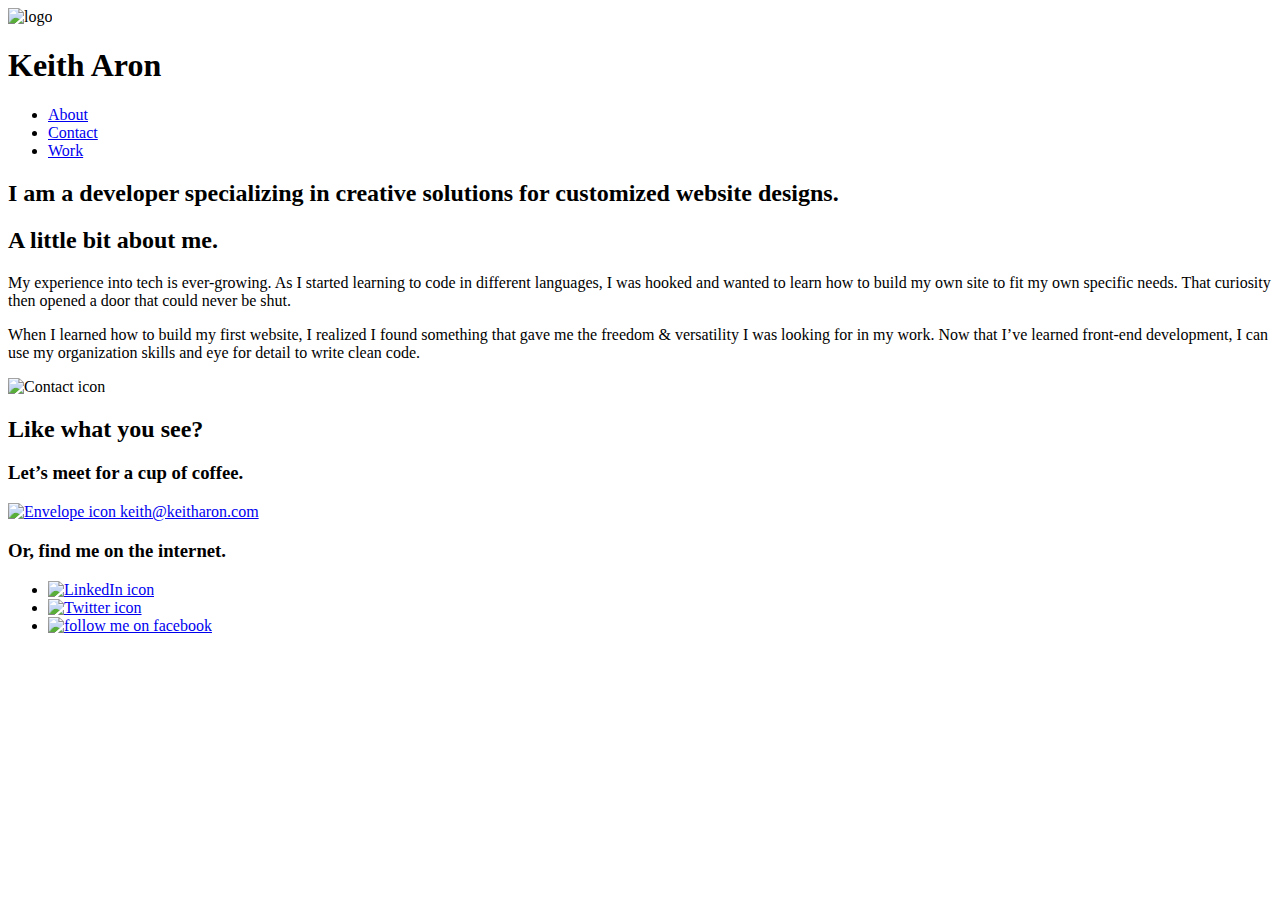
==== index.html @ 5bc16da1 "my first change" ====
<!doctype html>
<html lang="en">
    <head>
        <meta charset="utf-8">
        <title>Keith Aron | Developer</title>
        <link rel="stylesheet" href="css/normalize.css">
        <link rel="stylesheet" href="css/main.css">
        <link href='https://fonts.googleapis.com/css?family=Source+Sans+Pro:400,700' rel='stylesheet' type='text/css'>
        <link href="https://fonts.googleapis.com/css?family=Lora:400,700" rel="stylesheet" type="text/css">
        <meta name="keywords" content="HTML, CSS, Developer, Keith Aron">
        <meta name="author" content="Keith Aron">
        <!--<meta name="viewport" content="width=device-width, initial-scale=1.0">-->
    </head>
    <body>
        
<!--  This section contains the Header including the background picture and navigation links -->
        
        <header>
        <div class="full-width">
            <div class="half-width">
                <div id="logo-img">
                        <img src="img/website-logo1.png" alt="logo" />
                </div>
                <h1>Keith Aron</h1>
            </div>
            <div class="half-width">
                <nav>
                    <ul>
                        <li><a href="#about">About</a></li>
                        <li><a href="#contact">Contact</a></li>
                        <li><a href="work/index.html">Work</a></li>
                        <!-- <li><a href="family/index.html">Family</a></li> -->
                    </ul>
                </nav>
            </div>
            <h2>I am a developer specializing in creative solutions for customized website designs.</h2>
        </div>
        </header>
    <main>

<!--  Contains the paragraphs in the 'about' section  -->
        
        <section id="about">
            <div class="full-width">
                <h2>A little bit about me.</h2>
                <div class="half-width">
                    <p>My experience into tech is ever-growing. As I started learning to code in different languages, I was hooked and wanted to learn how to build my own site to fit my own specific needs. That curiosity then opened a door that could never be shut.</p>
                </div>
                <div class="half-width">
                    <p>When I learned how to build my first website, I realized I found something that gave me the freedom & versatility I was looking for in my work. Now that I’ve learned front-end development, I can use my organization skills and eye for detail to write clean code.</p>
                </div>
            </div>
        </section>
        

<!--  Contains the 'contact' section info including the text, icons, links, picture and background color  -->
        
        <footer id="contact">
            <div class="full-width">
                <div class="half-width">
                    <div id="contact-img">
                        <img src="img/contact.jpg" alt="Contact icon" />
                    </div>
                </div>
                <div class="half-width">
                    <h2>Like what you see?</h2>
                    <div id="email-header">
                        <h3>Let’s meet for a cup of coffee.</h3>
                    </div>
                    <div id="envelope">
                        <a href="mailto:keith@keitharon.com">
                        <img src="img/envelope.png" alt="Envelope icon" /> keith@keitharon.com</a>
                    </div>
                    <div id="socialmedia-header">
                        <h3>Or, find me on the internet.</h3>
                    </div>
                        <ul>
                            <li><a href="https://www.linkedin.com/in/keith-aron-57b7076/" target="_BLANK"><img src="img/linkedin-50.png" alt="LinkedIn icon"/></a></li>
                            <li><a href="https://twitter.com/keitharon01" target="_BLANK">
                                <img src="https://c866088.ssl.cf3.rackcdn.com/assets/twitter30x30.png" alt="Twitter icon"/></a></li>
                            <li><a target="_blank" title="follow me on facebook" href="http://www.facebook.com/keith.aron94"><img alt="follow me on facebook" src="https://c866088.ssl.cf3.rackcdn.com/assets/facebook30x30.png"></a></li>
                        </ul>
                </div>
            </div>
        </footer>
    </main>
    </body>
</html>
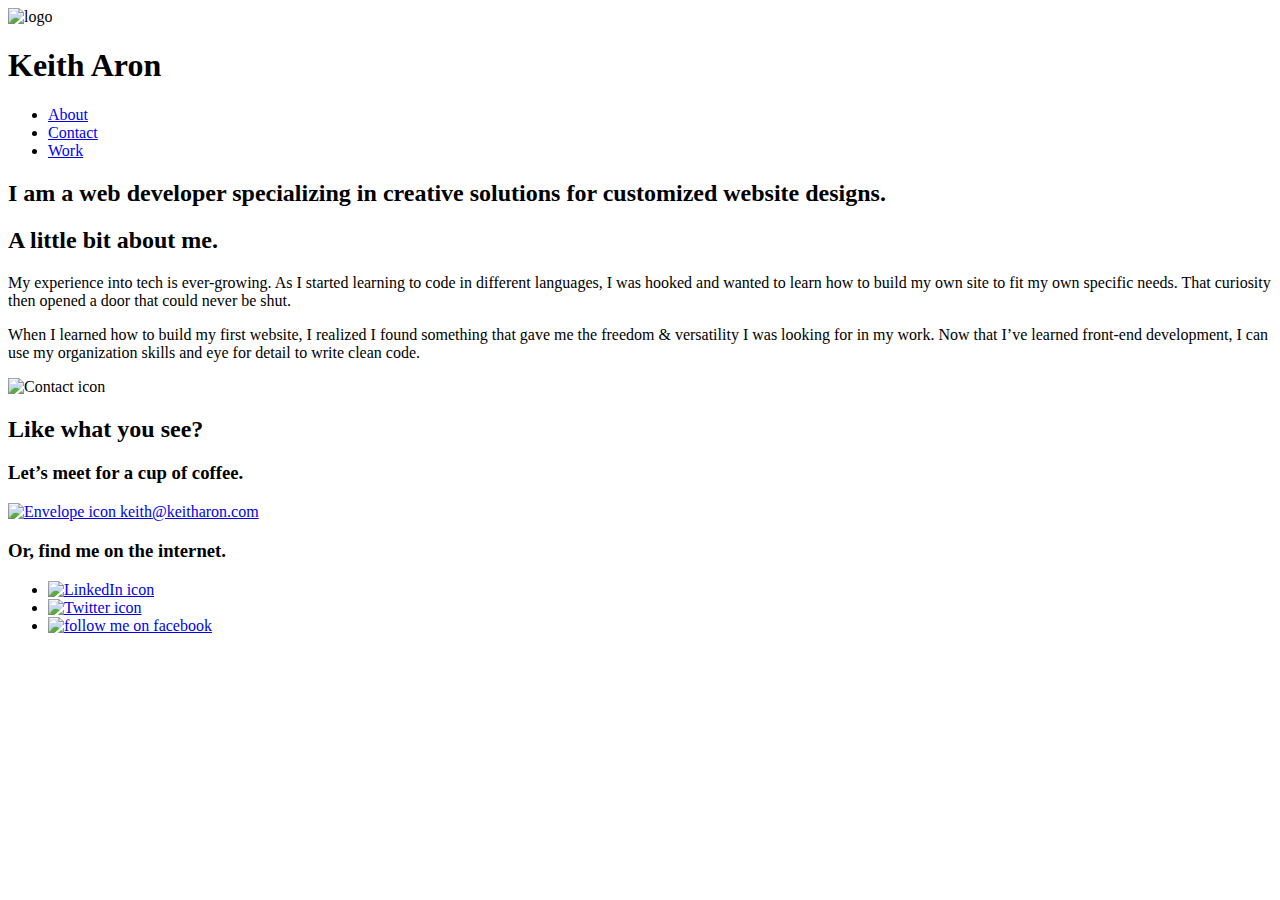
==== commit 6d0c7303: "conflict testing" ====
--- a/index.html
+++ b/index.html
@@ -33,7 +33,7 @@
                     </ul>
                 </nav>
             </div>
-            <h2>I am a developer specializing in creative solutions for customized website designs.</h2>
+            <h2>I am a web developer specializing in creative solutions for customized website designs.</h2>
         </div>
         </header>
     <main>
